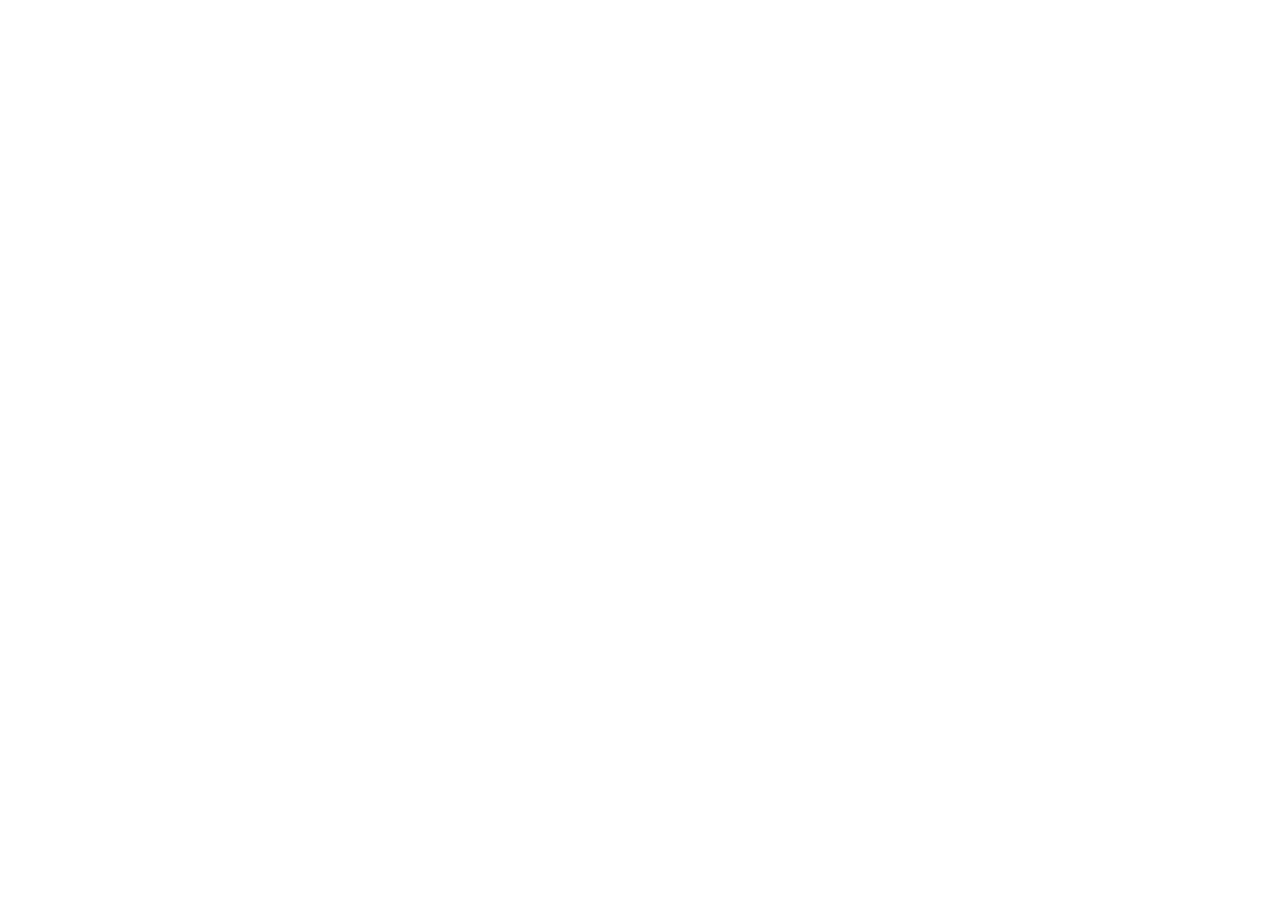
==== contact.html @ 2969e7ce "portfolio files" ====
<!DOCTYPE html>
<html lang="en">
<head>
    <meta charset="UTF-8">
    <meta name="viewport" content="width=device-width, initial-scale=1.0">
    <title>contact</title>
    <link rel="stylesheet" href="css/contact.css">
</head>
<body>
    
</body>
</html>
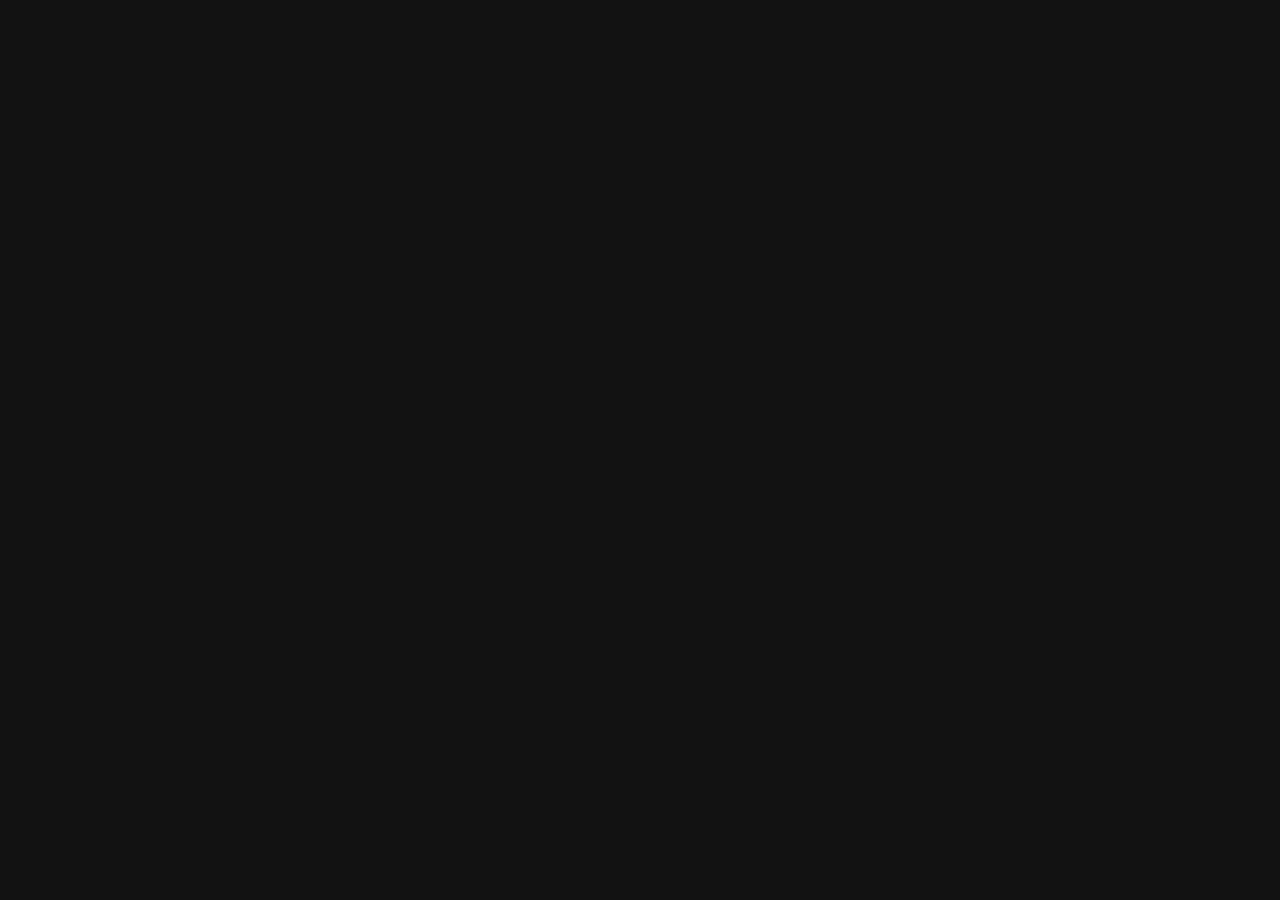
==== commit 2d82eec2: "Add files via upload" ====
--- a/contact.html
+++ b/contact.html
@@ -5,6 +5,7 @@
     <meta name="viewport" content="width=device-width, initial-scale=1.0">
     <title>contact</title>
     <link rel="stylesheet" href="css/contact.css">
+    <link rel="stylesheet" href="css/main.css">
 </head>
 <body>
     
--- a/css/main.css
+++ b/css/main.css
@@ -0,0 +1,551 @@
+@import url('https://fonts.googleapis.com/css2?family=Miniver&family=Poppins:ital,wght@0,300;0,400;0,500;0,600;0,700;0,900;1,300;1,400;1,600;1,700;1,800;1,900&display=swap');
+
+*{
+    margin: 0;
+    padding: 0;
+    box-sizing: border-box;
+    font-family: "Poppins", sans-serif;
+}
+
+:root {
+  --white-color: #ffffff;
+  --dark-color: #121212;         
+  --primary-color: #1e1e1e;      
+  --secondary-color: #000000;    
+  --accent-gold: #D4AF37;        
+  --text-muted: #aaaaaa;         
+
+  --font-size-s: 0.9rem;
+  --font-size-n: 1rem;
+  --font-size-m: 1.12rem;
+  --font-size-l: 1.5rem;
+  --font-size-xl: 2rem;
+  --font-size-xxl: 2.3rem;
+
+  --font-weight-normal: 400;
+  --font-weight-medium: 500;
+}
+
+html {
+    scroll-behavior: smooth;
+    background-color: var(--dark-color);
+    color: var(--white-color);
+}
+
+section {
+    scroll-margin-top: 100px;
+}
+
+ul {
+    list-style: none;
+}
+
+a {
+    text-decoration: none;
+    transition: color 0.3s ease;
+}
+
+button {
+    cursor: pointer;
+    border: none;
+    background: none;
+}
+
+img {
+    width: 380px;
+    height: 380px;
+    object-fit: cover;
+    border-radius: 50%;
+    border: 4px solid var(--accent-gold); 
+    box-shadow: 0 8px 25px rgba(212, 175, 55, 0.2);
+}
+
+
+header {
+    position: fixed;
+    width: 100%;
+    z-index: 100;
+    background: rgba(18, 18, 18, 0.85); 
+    backdrop-filter: blur(10px); 
+    border-bottom: 1px solid #333;
+}
+
+header .navbar {
+    display: flex;
+    padding: 20px 50px;
+    align-items: center;
+    justify-content: space-between;
+    max-width: 1300px;
+    margin: 0 auto;
+}
+
+.navbar .nav-logo .logo-text {
+    color: var(--accent-gold);
+    font-weight: 700;
+    font-size: var(--font-size-l);
+}
+
+.navbar .nav-menu {
+    display: flex;
+    gap: 40px;
+}
+
+.navbar .nav-menu .nav-link {
+    color: var(--white-color);
+    font-weight: var(--font-weight-medium);
+    padding: 8px 0;
+    position: relative;
+}
+
+.navbar .nav-menu .nav-link::after {
+    content: '';
+    position: absolute;
+    width: 0;
+    height: 2px;
+    bottom: 0;
+    left: 0;
+    background-color: var(--accent-gold);
+    transition: width 0.3s ease;
+}
+
+.navbar .nav-menu .nav-link:hover::after {
+    width: 100%;
+}
+
+.navbar .nav-menu a:visited {
+    color: var(--white-color);
+}
+.nav-menu a, .nav-menu a:visited{
+    color: #ffffff;
+}
+
+
+.inleiding {
+    background: var(--dark-color);
+    min-height: 100vh;
+    display: flex;
+    align-items: center;
+    padding-top: 80px;
+}
+
+.inleiding .inleiding-content {
+    display: flex;
+    align-items: center;
+    width: 100%;
+    max-width: 1200px;
+    margin: 0 auto;
+    padding: 0 20px;
+    justify-content: space-between;
+}
+
+.inleiding .inleiding-details .titel {
+    font-size: var(--font-size-xxl);
+    color: var(--white-color);
+    font-weight: 700;
+}
+
+.inleiding .inleiding-details .subtitel {
+    margin-top: 10px;
+    color: var(--accent-gold);
+    font-size: var(--font-size-xl);
+    font-weight: var(--font-weight-medium);
+}
+
+.inleiding .inleiding-details .omschrijving {
+    max-width: 85%;
+    margin: 20px 0 35px;
+    font-size: var(--font-size-m);
+    color: var(--text-muted);
+    line-height: 1.6;
+}
+
+.inleiding .inleiding-details .buttons {
+    display: flex;
+    gap: 20px;
+}
+
+.inleiding .inleiding-details .button {
+    padding: 12px 30px;
+    border: 2px solid var(--accent-gold);
+    color: var(--secondary-color);
+    border-radius: 8px; 
+    background: var(--accent-gold);
+    font-weight: 600;
+    transition: all 0.3s ease;
+    margin-bottom: 70px;
+}
+
+.inleiding .inleiding-details .button:hover {
+    color: var(--accent-gold);
+    background: transparent;
+    box-shadow: 0 0 15px rgba(212, 175, 55, 0.4);
+}
+
+.inleiding-details {
+    flex: 1;
+}
+
+.inleiding .photo {
+    flex: 1;
+    display: flex;
+    justify-content: flex-end;
+}
+
+.ervaringen-sectie {
+    background: var(--primary-color);
+    padding: 80px 20px 120px;
+}
+
+.sch {
+    max-width: 800px;
+    margin: 0 auto 40px auto;
+    text-align: left;
+}
+
+.timelinescholing {
+    position: relative;
+    max-width: 700px;
+    margin: 40px auto 0 auto; 
+    padding-left: 40px;
+    border-left: 3px solid var(--accent-gold);
+    text-align: left;
+}
+
+.timeline-ool {
+    position: relative;
+    margin-bottom: 40px;
+}
+
+.timeline-sch {
+    position: absolute;
+    left: -52px; 
+    top: 4px;
+    width: 20px;
+    height: 20px;
+    background-color: var(--accent-gold);
+    border-radius: 50%;
+    border: 4px solid var(--primary-color);
+}
+
+.sport-timeline {
+    position: relative;
+    max-width: 750px;
+    margin: 60px auto;
+    padding-left: 50px;
+    border-left: 3px solid #000000; 
+    text-align: left;
+    font-family: "Poppins", sans-serif;
+}
+
+.sport-timeline .section-title {
+    font-size: var(--font-size-xl);
+    color: var(--white-color);
+    margin-bottom: 40px;
+    position: relative;
+    left: -50px;
+}
+
+.sport-timeline .timeline-item {
+    position: relative;
+    margin-bottom: 45px;
+    transition: transform 0.3s ease;
+}
+
+.sport-timeline .timeline-item:hover {
+    transform: translateX(8px);
+}
+
+.sport-timeline .timeline-bkt {
+    position: absolute;
+    left: -62px;
+    top: 5px;
+    width: 20px;
+    height: 20px;
+    background-color: var(--accent-gold);
+    border-radius: 50%;
+    border: 4px solid #121212;
+    box-shadow: 0 0 8px rgba(212, 175, 55, 0.3);
+    transition: all 0.3s ease;
+}
+
+.sport-timeline .timeline-bkt.gold { 
+    box-shadow: 0 0 20px rgba(212, 175, 55, 0.8);
+    transform: scale(1.1);
+} 
+
+.sport-timeline .timeline-bkt.silver,
+.sport-timeline .timeline-bkt.bronze { 
+    background-color: var(--accent-gold);
+    box-shadow: 0 0 8px rgba(212, 175, 55, 0.3);
+}
+
+.sport-timeline .timeline-content {
+    background: #000000;
+    padding: 20px 25px;
+    border-radius: 12px;
+    border: 1px solid #222222;
+    box-shadow: 0 4px 15px rgba(0, 0, 0, 0.5);
+}
+
+.sport-timeline .timeline-date {
+    display: inline-block;
+    font-weight: 700;
+    color: var(--accent-gold); 
+    font-size: var(--font-size-s);
+    margin-bottom: 6px;
+    letter-spacing: 0.5px;
+}
+
+.sport-timeline .timeline-content h3 {
+    margin: 0 0 8px 0;
+    font-size: 1.2rem;
+    color: var(--white-color);
+    font-weight: var(--font-weight-medium);
+}
+
+.sport-timeline .timeline-content p {
+    margin: 0;
+    color: var(--text-muted);
+    font-size: var(--font-size-s);
+    line-height: 1.5;
+}
+
+.werken {
+    padding-top: 80px;
+}
+
+.career-growth {
+    max-width: 700px;
+    margin: 40px auto 0 auto;
+}
+
+.career-card {
+    background: #252525;
+    border: 1px solid #333;
+    border-left: 5px solid var(--accent-gold);
+    padding: 25px;
+    margin-bottom: 20px;
+    border-radius: 12px;
+    text-align: left;
+    transition: transform 0.3s ease;
+}
+
+.career-card:hover {
+    transform: translateY(-5px);
+}
+
+.vakje {
+    background: var(--accent-gold);
+    color: var(--secondary-color);
+    display: inline-block;
+    padding: 4px 10px;
+    font-size: 0.75rem;
+    font-weight: 600;
+    border-radius: 4px;
+    margin-bottom: 12px;
+}
+
+.eigenschappen {
+    margin-top: 50px;
+}
+
+.skills {
+    padding: 80px 20px;
+    background-color: var(--dark-color);
+    text-align: center;
+}
+
+.skills-container {
+    display: flex;
+    flex-wrap: wrap;
+    gap: 25px;
+    justify-content: center;
+    max-width: 1100px;
+    margin: 40px auto 0 auto;
+}
+
+.skills-card {
+    background-color: var(--primary-color);
+    border: 1px solid #333;
+    border-radius: 12px;
+    padding: 30px;
+    width: 280px; 
+    box-shadow: 0 4px 15px rgba(0,0,0,0.3);
+    position: relative;
+    transition: all 0.3s ease;
+}
+
+.skills-card:hover {
+    transform: translateY(-10px);
+    border-color: var(--accent-gold);
+    box-shadow: 0 8px 25px rgba(212, 175, 55, 0.15);
+}
+
+.doelen-sectie{
+    margin-top: 200px; 
+    margin-bottom: 100px;
+}
+
+.doel2{
+    margin-top: 10px;
+    text-align: center;
+    padding: 50px;
+}
+
+.contact {
+    background-color: #000000;
+    padding: 100px 20px;
+    display: flex;
+    justify-content: center;
+    align-items: center;
+    text-align: center; 
+}
+
+.contact-content {
+    max-width: 600px;
+    width: 100%;
+}
+
+.contact .CTN {
+    color: var(--accent-gold); 
+    font-size: var(--font-size-xl);
+    font-weight: 700;
+    text-transform: uppercase;
+    letter-spacing: 1px;
+    margin-bottom: 10px;
+}
+
+.contact-subtitle {
+    color: var(--text-muted);
+    font-size: var(--font-size-s);
+    margin-bottom: 40px;
+}
+
+.contact-buttons-container {
+    display: flex;
+    flex-direction: column;
+    gap: 15px;
+    align-items: center;
+}
+
+.contact-btn-link {
+    width: 100%;
+    max-width: 400px;
+    text-decoration: none;
+}
+
+.contact-card-box {
+    background-color: #121212;
+    border: 1px solid #222222;
+    padding: 15px 25px;
+    border-radius: 10px;
+    display: flex;
+    align-items: center;
+    justify-content: center;
+    gap: 15px;
+    transition: all 0.3s ease;
+}
+
+.contact-card-box .contact-icon {
+    font-size: 1.3rem;
+}
+
+.contact-card-box .contact-text {
+    color: var(--white-color);
+    font-weight: var(--font-weight-medium);
+    font-size: var(--font-size-n);
+}
+
+.contact-btn-link:hover .contact-card-box {
+    border-color: var(--accent-gold);
+    transform: translateY(-3px);
+    box-shadow: 0 5px 15px rgba(212, 175, 55, 0.15);
+}
+
+.contact-btn-link:hover .contact-text {
+    color: var(--accent-gold);
+}
+
+/* vanaf hier style voor telefoons */
+
+@media (max-width: 768px) {
+    header .navbar {
+        display: flex;
+        flex-direction: column;
+        gap: 10px;
+        padding: 12px 15px;
+        align-items: center;
+    }
+    .navbar .nav-logo .logo-text {
+        font-size: 1.2rem;
+    }
+    .navbar .nav-menu {
+        display: flex;
+        flex-wrap: wrap;
+        justify-content: center;
+        gap: 8px 15px;
+        width: 100%;
+    }
+    .navbar .nav-menu .nav-link {
+        font-size: 0.85rem;         
+        padding: 4px 0;
+        display: inline-block;
+    }
+    .inleiding .inleiding-content {
+        flex-direction: column-reverse;
+        text-align: center;
+        padding-top: 50px;
+    }
+    .inleiding .inleiding-details .omschrijving {
+        max-width: 100%;
+        margin: 20px 0 25px;
+    }
+    .inleiding .inleiding-details .buttons {
+        justify-content: center;
+    }
+    .inleiding .inleiding-details .button {
+        margin-bottom: 40px; 
+    }
+    .inleiding .photo {
+        justify-content: center;
+        margin-bottom: 25px;
+    }
+    img {
+        width: 100%;
+        max-width: 280px;
+        height: 280px;
+    }
+
+    .timelinescholing, 
+    .sport-timeline {
+        max-width: 100%;
+        margin-left: 15px;
+        margin-right: 15px;
+        padding-left: 35px; 
+    }
+    .timeline-sch {
+        left: -47px;
+    }
+    .sport-timeline .timeline-bkt {
+        left: -47px;
+    }
+    .sch, .sport-timeline .section-title {
+        left: 0;
+        padding: 0 15px;
+    }
+
+    .career-growth {
+        padding: 0 15px;
+    }
+    .skills-card {
+        width: 100%;
+        max-width: 100%;
+    }
+    .doelen-sectie {
+        margin-top: 80px;
+        margin-bottom: 50px;
+    }
+    .doel2 {
+        padding: 20px;
+    }
+}
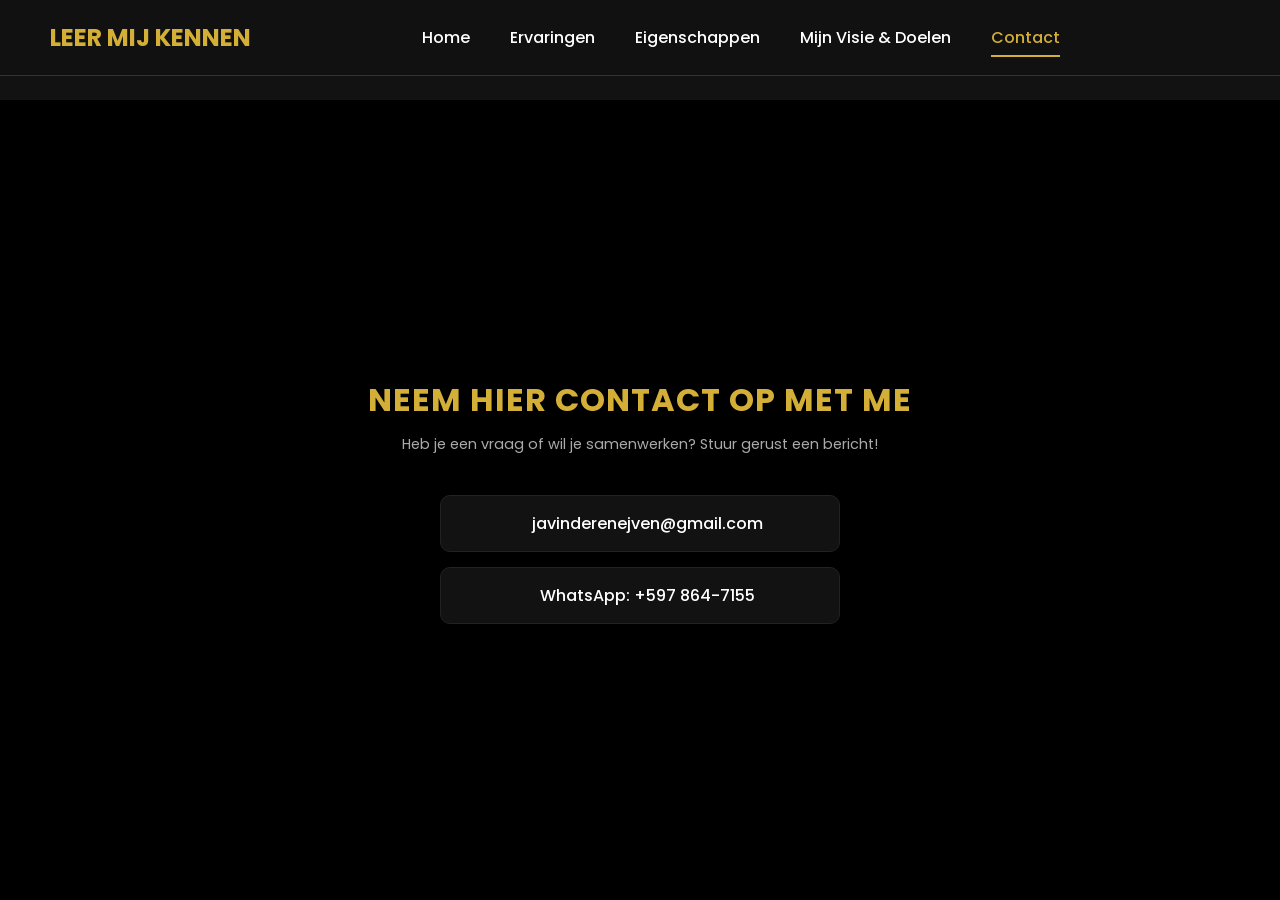
==== commit 0a426020: "Add files via upload" ====
--- a/contact.html
+++ b/contact.html
@@ -1,13 +1,56 @@
 <!DOCTYPE html>
-<html lang="en">
+<html lang="nl">
 <head>
     <meta charset="UTF-8">
     <meta name="viewport" content="width=device-width, initial-scale=1.0">
-    <title>contact</title>
-    <link rel="stylesheet" href="css/contact.css">
+    <title>RENE | Contact</title>
     <link rel="stylesheet" href="css/main.css">
 </head>
 <body>
-    
+    <header>
+        <nav class="navbar">
+            <a href="index.html" class="nav-logo">
+                <h2 class="logo-text">LEER MIJ KENNEN</h2>
+            </a>
+            <ul class="nav-menu">
+                <li class="nav-item"><a href="index.html" class="nav-link">Home</a></li>
+                <li class="nav-item"><a href="ervaringen.html" class="nav-link">Ervaringen</a></li>
+                <li class="nav-item"><a href="eigenschappen.html" class="nav-link">Eigenschappen</a></li>
+                <li class="nav-item"><a href="doelen.html" class="nav-link">Mijn Visie & Doelen</a></li>
+                <li class="nav-item"><a href="contact.html" class="nav-link active">Contact</a></li>
+            </ul>
+            <div class="nav-controls">
+                <button type="button" class="nav-toggle" aria-label="Menu openen" aria-expanded="false">
+                    <span class="nav-toggle-bar"></span>
+                    <span class="nav-toggle-bar"></span>
+                    <span class="nav-toggle-bar"></span>
+                </button>
+            </div>
+        </nav>
+    </header>
+
+    <main class="page-content">
+        <section class="contact">
+            <div class="contact-content">
+                <h2 class="CTN">Neem hier contact op met me</h2>
+                <p class="contact-subtitle">Heb je een vraag of wil je samenwerken? Stuur gerust een bericht!</p>
+                <div class="contact-buttons-container">
+                    <a href="mailto:javinderenejven@gmail.com" class="contact-btn-link">
+                        <div class="contact-card-box">
+                            <span class="contact-icon"></span>
+                            <span class="contact-text">javinderenejven@gmail.com</span>
+                        </div>
+                    </a>
+                    <a href="https://wa.me/5978647155" target="_blank" class="contact-btn-link">
+                        <div class="contact-card-box">
+                            <span class="contact-icon"></span>
+                            <span class="contact-text">WhatsApp: +597 864-7155</span>
+                        </div>
+                    </a>
+                </div>
+            </div>
+        </section>
+    </main>
+    <script src="js/main.js"></script>
 </body>
-</html>+</html>
--- a/css/main.css
+++ b/css/main.css
@@ -9,11 +9,21 @@
 
 :root {
   --white-color: #ffffff;
-  --dark-color: #121212;         
-  --primary-color: #1e1e1e;      
-  --secondary-color: #000000;    
-  --accent-gold: #D4AF37;        
-  --text-muted: #aaaaaa;         
+  --dark-color: #121212;
+  --primary-color: #1e1e1e;
+  --secondary-color: #000000;
+  --accent-gold: #D4AF37;
+  --text-muted: #aaaaaa;
+  --header-bg: rgba(18, 18, 18, 0.85);
+  --header-border: #333333;
+  --surface-card: #252525;
+  --surface-elevated: #000000;
+  --border-subtle: #333333;
+  --border-muted: #222222;
+  --timeline-track: #000000;
+  --sport-dot-border: #121212;
+  --button-text: #000000;
+  --shadow-color: rgba(0, 0, 0, 0.5);
 
   --font-size-s: 0.9rem;
   --font-size-n: 1rem;
@@ -65,18 +75,67 @@
     position: fixed;
     width: 100%;
     z-index: 100;
-    background: rgba(18, 18, 18, 0.85); 
-    backdrop-filter: blur(10px); 
-    border-bottom: 1px solid #333;
+    background: var(--header-bg);
+    backdrop-filter: blur(10px);
+    border-bottom: 1px solid var(--header-border);
 }
 
 header .navbar {
     display: flex;
+    flex-wrap: wrap;
     padding: 20px 50px;
     align-items: center;
     justify-content: space-between;
+    gap: 16px;
     max-width: 1300px;
     margin: 0 auto;
+}
+
+.nav-controls {
+    display: flex;
+    align-items: center;
+    gap: 12px;
+}
+
+.nav-toggle {
+    width: 42px;
+    height: 42px;
+    border-radius: 8px;
+    border: 1px solid var(--header-border);
+    background: var(--primary-color);
+    color: var(--accent-gold);
+    display: none;
+    flex-direction: column;
+    align-items: center;
+    justify-content: center;
+    gap: 5px;
+    transition: border-color 0.3s ease, box-shadow 0.3s ease;
+}
+
+.nav-toggle:hover {
+    border-color: var(--accent-gold);
+    box-shadow: 0 0 12px rgba(212, 175, 55, 0.25);
+}
+
+.nav-toggle-bar {
+    display: block;
+    width: 20px;
+    height: 2px;
+    background-color: var(--accent-gold);
+    border-radius: 2px;
+    transition: transform 0.3s ease, opacity 0.3s ease;
+}
+
+.nav-toggle.active .nav-toggle-bar:nth-child(1) {
+    transform: translateY(7px) rotate(45deg);
+}
+
+.nav-toggle.active .nav-toggle-bar:nth-child(2) {
+    opacity: 0;
+}
+
+.nav-toggle.active .nav-toggle-bar:nth-child(3) {
+    transform: translateY(-7px) rotate(-45deg);
 }
 
 .navbar .nav-logo .logo-text {
@@ -88,6 +147,13 @@
 .navbar .nav-menu {
     display: flex;
     gap: 40px;
+}
+
+@media (min-width: 769px) {
+    .navbar .nav-menu {
+        flex: 1;
+        justify-content: center;
+    }
 }
 
 .navbar .nav-menu .nav-link {
@@ -108,15 +174,37 @@
     transition: width 0.3s ease;
 }
 
-.navbar .nav-menu .nav-link:hover::after {
+.navbar .nav-menu .nav-link:hover::after,
+.navbar .nav-menu .nav-link.active::after {
     width: 100%;
+}
+
+.navbar .nav-menu .nav-link.active {
+    color: var(--accent-gold);
 }
 
 .navbar .nav-menu a:visited {
     color: var(--white-color);
 }
-.nav-menu a, .nav-menu a:visited{
+
+.nav-menu a,
+.nav-menu a:visited {
     color: #ffffff;
+}
+
+.page-content {
+    padding-top: 100px;
+    min-height: 100vh;
+}
+
+.page-content .ervaringen-sectie {
+    padding-top: 40px;
+}
+
+.page-actions {
+    display: flex;
+    justify-content: center;
+    margin-top: 30px;
 }
 
 
@@ -164,21 +252,25 @@
     gap: 20px;
 }
 
-.inleiding .inleiding-details .button {
+.button {
+    display: inline-block;
     padding: 12px 30px;
     border: 2px solid var(--accent-gold);
-    color: var(--secondary-color);
-    border-radius: 8px; 
+    color: var(--button-text);
+    border-radius: 8px;
     background: var(--accent-gold);
     font-weight: 600;
     transition: all 0.3s ease;
-    margin-bottom: 70px;
-}
-
-.inleiding .inleiding-details .button:hover {
+}
+
+.button:hover {
     color: var(--accent-gold);
     background: transparent;
     box-shadow: 0 0 15px rgba(212, 175, 55, 0.4);
+}
+
+.inleiding .inleiding-details .button {
+    margin-bottom: 70px;
 }
 
 .inleiding-details {
@@ -232,7 +324,7 @@
     max-width: 750px;
     margin: 60px auto;
     padding-left: 50px;
-    border-left: 3px solid #000000; 
+    border-left: 3px solid var(--timeline-track);
     text-align: left;
     font-family: "Poppins", sans-serif;
 }
@@ -263,7 +355,7 @@
     height: 20px;
     background-color: var(--accent-gold);
     border-radius: 50%;
-    border: 4px solid #121212;
+    border: 4px solid var(--sport-dot-border);
     box-shadow: 0 0 8px rgba(212, 175, 55, 0.3);
     transition: all 0.3s ease;
 }
@@ -280,11 +372,11 @@
 }
 
 .sport-timeline .timeline-content {
-    background: #000000;
+    background: var(--surface-elevated);
     padding: 20px 25px;
     border-radius: 12px;
-    border: 1px solid #222222;
-    box-shadow: 0 4px 15px rgba(0, 0, 0, 0.5);
+    border: 1px solid var(--border-muted);
+    box-shadow: 0 4px 15px var(--shadow-color);
 }
 
 .sport-timeline .timeline-date {
@@ -320,8 +412,8 @@
 }
 
 .career-card {
-    background: #252525;
-    border: 1px solid #333;
+    background: var(--surface-card);
+    border: 1px solid var(--border-subtle);
     border-left: 5px solid var(--accent-gold);
     padding: 25px;
     margin-bottom: 20px;
@@ -336,7 +428,7 @@
 
 .vakje {
     background: var(--accent-gold);
-    color: var(--secondary-color);
+    color: var(--button-text);
     display: inline-block;
     padding: 4px 10px;
     font-size: 0.75rem;
@@ -346,7 +438,13 @@
 }
 
 .eigenschappen {
-    margin-top: 50px;
+    margin-top: 0;
+    text-align: center;
+    padding: 40px 20px 0;
+}
+
+.page-content .skills-container {
+    padding-bottom: 80px;
 }
 
 .skills {
@@ -366,11 +464,11 @@
 
 .skills-card {
     background-color: var(--primary-color);
-    border: 1px solid #333;
+    border: 1px solid var(--border-subtle);
     border-radius: 12px;
     padding: 30px;
-    width: 280px; 
-    box-shadow: 0 4px 15px rgba(0,0,0,0.3);
+    width: 280px;
+    box-shadow: 0 4px 15px var(--shadow-color);
     position: relative;
     transition: all 0.3s ease;
 }
@@ -381,9 +479,15 @@
     box-shadow: 0 8px 25px rgba(212, 175, 55, 0.15);
 }
 
-.doelen-sectie{
-    margin-top: 200px; 
+.doelen-sectie {
+    margin-top: 0;
     margin-bottom: 100px;
+    padding: 40px 20px;
+    text-align: center;
+}
+
+.page-content .contact {
+    min-height: calc(100vh - 100px);
 }
 
 .doel2{
@@ -393,7 +497,7 @@
 }
 
 .contact {
-    background-color: #000000;
+    background-color: var(--surface-elevated);
     padding: 100px 20px;
     display: flex;
     justify-content: center;
@@ -435,8 +539,8 @@
 }
 
 .contact-card-box {
-    background-color: #121212;
-    border: 1px solid #222222;
+    background-color: var(--dark-color);
+    border: 1px solid var(--border-muted);
     padding: 15px 25px;
     border-radius: 10px;
     display: flex;
@@ -470,26 +574,39 @@
 
 @media (max-width: 768px) {
     header .navbar {
-        display: flex;
-        flex-direction: column;
-        gap: 10px;
         padding: 12px 15px;
-        align-items: center;
-    }
+    }
+
     .navbar .nav-logo .logo-text {
         font-size: 1.2rem;
     }
+
+    .nav-toggle {
+        display: flex;
+    }
+
     .navbar .nav-menu {
+        display: none;
+        flex-direction: column;
+        width: 100%;
+        gap: 0;
+        padding-top: 8px;
+    }
+
+    .navbar .nav-menu.open {
         display: flex;
-        flex-wrap: wrap;
-        justify-content: center;
-        gap: 8px 15px;
+    }
+
+    .navbar .nav-menu .nav-item {
         width: 100%;
-    }
+        text-align: center;
+        border-top: 1px solid var(--header-border);
+    }
+
     .navbar .nav-menu .nav-link {
-        font-size: 0.85rem;         
-        padding: 4px 0;
-        display: inline-block;
+        font-size: 0.95rem;
+        padding: 12px 0;
+        display: block;
     }
     .inleiding .inleiding-content {
         flex-direction: column-reverse;
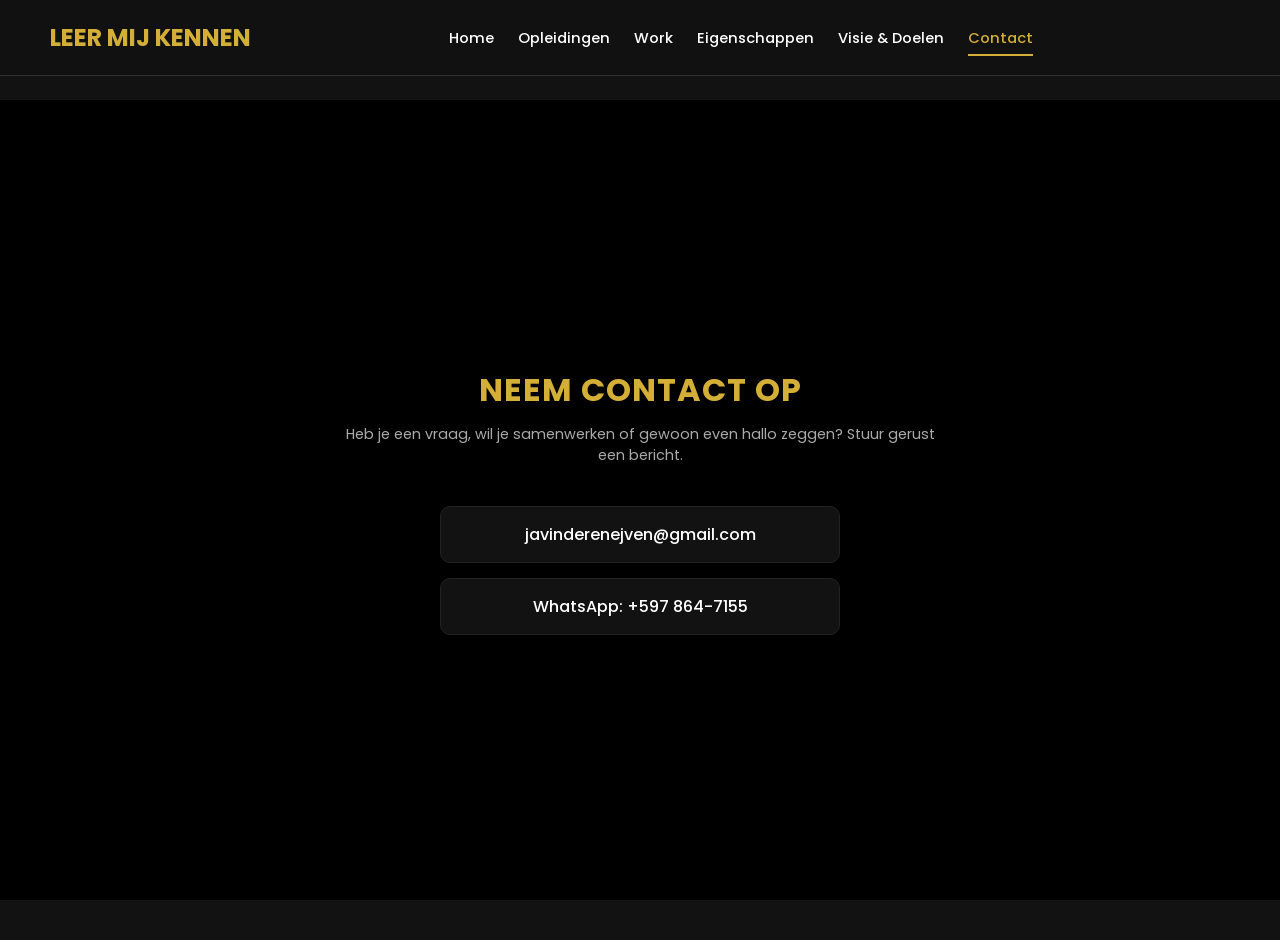
==== commit d1ab1cb1: "Add files via upload" ====
--- a/contact.html
+++ b/contact.html
@@ -3,7 +3,7 @@
 <head>
     <meta charset="UTF-8">
     <meta name="viewport" content="width=device-width, initial-scale=1.0">
-    <title>RENE | Contact</title>
+    <title>Contact | Rene Javinde</title>
     <link rel="stylesheet" href="css/main.css">
 </head>
 <body>
@@ -14,9 +14,10 @@
             </a>
             <ul class="nav-menu">
                 <li class="nav-item"><a href="index.html" class="nav-link">Home</a></li>
-                <li class="nav-item"><a href="ervaringen.html" class="nav-link">Ervaringen</a></li>
+                <li class="nav-item"><a href="ervaringen.html" class="nav-link">Opleidingen</a></li>
+                <li class="nav-item"><a href="work.html" class="nav-link">Work</a></li>
                 <li class="nav-item"><a href="eigenschappen.html" class="nav-link">Eigenschappen</a></li>
-                <li class="nav-item"><a href="doelen.html" class="nav-link">Mijn Visie & Doelen</a></li>
+                <li class="nav-item"><a href="doelen.html" class="nav-link">Visie & Doelen</a></li>
                 <li class="nav-item"><a href="contact.html" class="nav-link active">Contact</a></li>
             </ul>
             <div class="nav-controls">
@@ -29,21 +30,19 @@
         </nav>
     </header>
 
-    <main class="page-content">
+    <main>
         <section class="contact">
             <div class="contact-content">
-                <h2 class="CTN">Neem hier contact op met me</h2>
-                <p class="contact-subtitle">Heb je een vraag of wil je samenwerken? Stuur gerust een bericht!</p>
+                <h2 class="CTN">Neem contact op</h2>
+                <p class="contact-subtitle">Heb je een vraag, wil je samenwerken of gewoon even hallo zeggen? Stuur gerust een bericht.</p>
                 <div class="contact-buttons-container">
                     <a href="mailto:javinderenejven@gmail.com" class="contact-btn-link">
                         <div class="contact-card-box">
-                            <span class="contact-icon"></span>
                             <span class="contact-text">javinderenejven@gmail.com</span>
                         </div>
                     </a>
-                    <a href="https://wa.me/5978647155" target="_blank" class="contact-btn-link">
+                    <a href="https://wa.me/5978647155" target="_blank" rel="noopener noreferrer" class="contact-btn-link">
                         <div class="contact-card-box">
-                            <span class="contact-icon"></span>
                             <span class="contact-text">WhatsApp: +597 864-7155</span>
                         </div>
                     </a>
--- a/css/main.css
+++ b/css/main.css
@@ -146,13 +146,17 @@
 
 .navbar .nav-menu {
     display: flex;
-    gap: 40px;
+    gap: 24px;
 }
 
 @media (min-width: 769px) {
     .navbar .nav-menu {
         flex: 1;
         justify-content: center;
+    }
+
+    .navbar .nav-menu .nav-link {
+        font-size: 0.92rem;
     }
 }
 
@@ -192,14 +196,47 @@
     color: #ffffff;
 }
 
-.page-content {
+main:not(:has(.inleiding)) {
     padding-top: 100px;
+    padding-bottom: 40px;
     min-height: 100vh;
 }
 
-.page-content .ervaringen-sectie {
-    padding-top: 40px;
-}
+.section-heading {
+    font-size: var(--font-size-xl);
+    color: var(--accent-gold);
+    text-align: center;
+    margin-bottom: 12px;
+    padding-top: 20px;
+}
+
+.section-intro {
+    text-align: center;
+    color: var(--text-muted);
+    max-width: 640px;
+    margin: 0 auto 40px;
+    line-height: 1.7;
+    font-size: var(--font-size-s);
+}
+
+.section-cta {
+    text-align: center;
+    margin-top: 50px;
+    color: var(--text-muted);
+    font-size: var(--font-size-s);
+}
+
+.text-link {
+    color: var(--accent-gold);
+    font-weight: 600;
+    border-bottom: 1px solid transparent;
+    transition: border-color 0.3s ease;
+}
+
+.text-link:hover {
+    border-bottom-color: var(--accent-gold);
+}
+
 
 .page-actions {
     display: flex;
@@ -269,8 +306,18 @@
     box-shadow: 0 0 15px rgba(212, 175, 55, 0.4);
 }
 
+.button-outline {
+    background: transparent;
+    color: var(--accent-gold);
+}
+
+.button-outline:hover {
+    background: var(--accent-gold);
+    color: var(--button-text);
+}
+
 .inleiding .inleiding-details .button {
-    margin-bottom: 70px;
+    margin-bottom: 0;
 }
 
 .inleiding-details {
@@ -285,7 +332,11 @@
 
 .ervaringen-sectie {
     background: var(--primary-color);
-    padding: 80px 20px 120px;
+    padding: 50px 20px 80px;
+    max-width: 900px;
+    margin: 0 auto;
+    border-radius: 16px;
+    border: 1px solid var(--border-subtle);
 }
 
 .sch {
@@ -310,13 +361,41 @@
 
 .timeline-sch {
     position: absolute;
-    left: -52px; 
+    left: -52px;
     top: 4px;
     width: 20px;
     height: 20px;
     background-color: var(--accent-gold);
     border-radius: 50%;
     border: 4px solid var(--primary-color);
+}
+
+.timelinescholing .timeline-content {
+    background: var(--surface-card);
+    padding: 20px 25px;
+    border-radius: 12px;
+    border: 1px solid var(--border-subtle);
+    box-shadow: 0 4px 15px var(--shadow-color);
+}
+
+.timelinescholing .timeline-content h3 {
+    font-size: 1.15rem;
+    color: var(--white-color);
+    margin-bottom: 6px;
+}
+
+.timelinescholing .timeline-content p {
+    color: var(--text-muted);
+    font-size: var(--font-size-s);
+    margin-bottom: 8px;
+}
+
+.timelinescholing .timeline-date {
+    display: inline-block;
+    font-weight: 700;
+    color: var(--accent-gold);
+    font-size: var(--font-size-s);
+    letter-spacing: 0.5px;
 }
 
 .sport-timeline {
@@ -440,11 +519,19 @@
 .eigenschappen {
     margin-top: 0;
     text-align: center;
-    padding: 40px 20px 0;
-}
-
-.page-content .skills-container {
+    padding: 0 20px 10px;
+}
+
+.eigenschappen h1,
+.doelen-pagina {
+    font-size: var(--font-size-xxl);
+    color: var(--accent-gold);
+    margin-bottom: 10px;
+}
+
+main .skills-container {
     padding-bottom: 80px;
+    margin-top: 30px;
 }
 
 .skills {
@@ -479,21 +566,43 @@
     box-shadow: 0 8px 25px rgba(212, 175, 55, 0.15);
 }
 
+.skills-card h2 {
+    color: var(--accent-gold);
+    font-size: 1.1rem;
+    margin-bottom: 12px;
+}
+
+.skills-card .info {
+    color: var(--text-muted);
+    font-size: var(--font-size-s);
+    line-height: 1.7;
+}
+
 .doelen-sectie {
-    margin-top: 0;
-    margin-bottom: 100px;
-    padding: 40px 20px;
+    max-width: 900px;
+    margin: 0 auto 100px;
+    padding: 0 20px 40px;
     text-align: center;
 }
 
-.page-content .contact {
+.doelpunt {
+    background: var(--primary-color);
+    border: 1px solid var(--border-subtle);
+    border-radius: 16px;
+    padding: 10px;
+}
+
+main .contact {
     min-height: calc(100vh - 100px);
 }
 
-.doel2{
+.doel2 {
     margin-top: 10px;
     text-align: center;
-    padding: 50px;
+    padding: 40px 30px;
+    color: var(--text-muted);
+    line-height: 1.8;
+    font-size: var(--font-size-s);
 }
 
 .contact {
@@ -621,7 +730,7 @@
         justify-content: center;
     }
     .inleiding .inleiding-details .button {
-        margin-bottom: 40px; 
+        margin-bottom: 0;
     }
     .inleiding .photo {
         justify-content: center;
@@ -663,6 +772,11 @@
         margin-bottom: 50px;
     }
     .doel2 {
-        padding: 20px;
-    }
-}+        padding: 24px 18px;
+    }
+
+    .ervaringen-sectie {
+        margin: 0 15px;
+    }
+}
+ 
